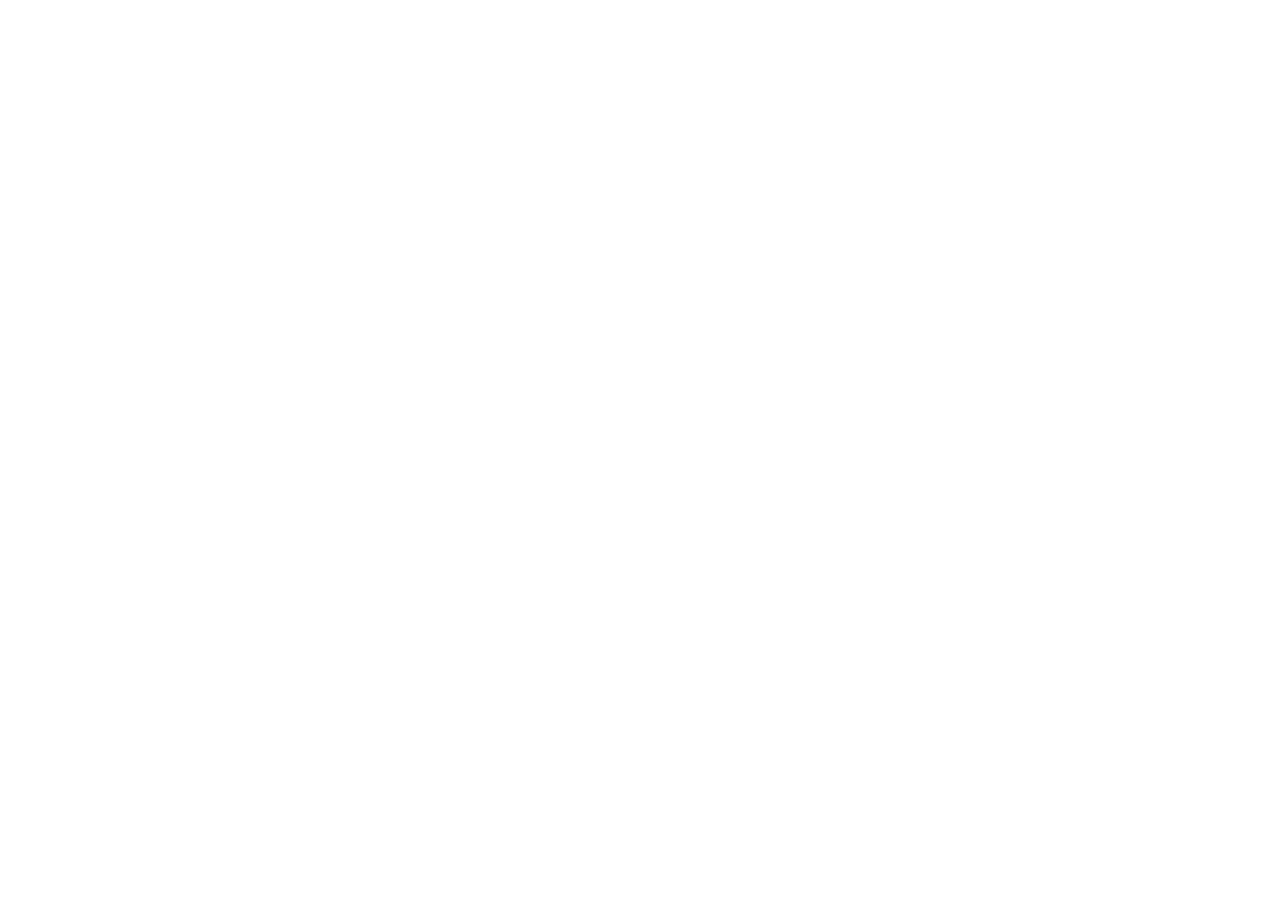
==== index.html @ 32064ecf "new" ====
<!DOCTYPE html>
<html lang="en">
<head>
    <meta charset="UTF-8">
    <meta http-equiv="X-UA-Compatible" content="IE=edge">
    <meta name="viewport" content="width=device-width, initial-scale=1.0">
    <title>Document</title>
</head>
<body>
    
</body>
</html>
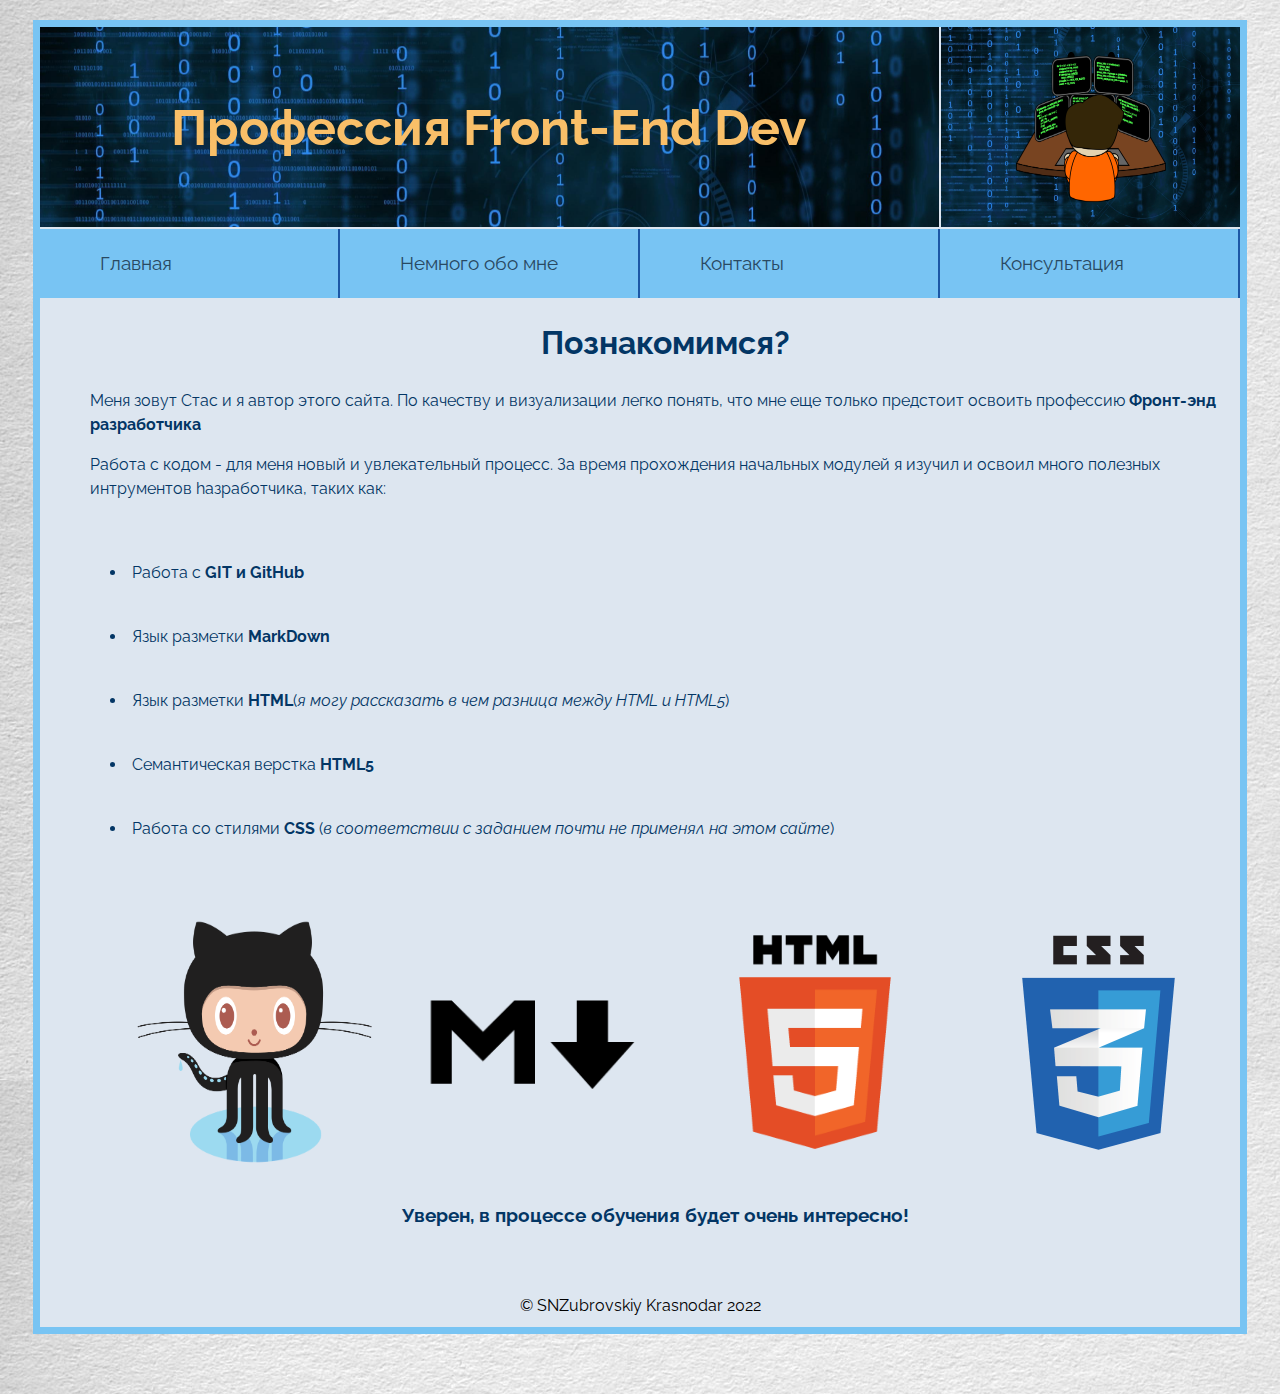
==== commit 1c26d8f9: "extract files html+img" ====
--- a/index.html
+++ b/index.html
@@ -1,12 +1,57 @@
-<!DOCTYPE html>
+<!DOCTYPE HTML>
 <html lang="en">
 <head>
     <meta charset="UTF-8">
     <meta http-equiv="X-UA-Compatible" content="IE=edge">
     <meta name="viewport" content="width=device-width, initial-scale=1.0">
-    <title>Document</title>
+    <title>My first site</title>
+    <link rel="stylesheet" href="/css/reset.css" type="text/css"><!--Сброс типовых стилей для обеспечения корректной кросбраузерной работы-->
+    <link rel="stylesheet" href="/css/style.css" type="text/css"><!--Подключил стили СSS-->
+    <link rel="icon" href="/images/favicon.png" type="image/png" title="Code"><!--Добавляю Фавикон-->
 </head>
-<body>
-    
+<body class="body">
+    <div class="container">
+        <header class="header">
+            <div class="titleblock">
+                Профессия Front-End Dev
+            </div> 
+            <div class="userpic">
+                <img src="userpic.png" alt="WebDev" width="150" height="150"><!--Не понимаю, почему через margin не получается оцентровать картинку-->
+            </div>
+        </header>
+        <nav class="navigation">
+            <div>
+                <a href="#">Главная</a>
+                <a href="about.html">Немного обо мне</a>
+                <a href="contacts.html">Контакты</a>
+                <a href="consult.html">Консультация</a>
+            </div>
+        </nav>
+        <main class="content">
+            <article class="contentbar">
+                <h1>Познакомимся?</h1>
+                <p>Меня зовут Стас и я автор этого сайта. По качеству и визуализации легко понять, что мне еще только предстоит освоить профессию <b>Фронт-энд разработчика</b></p>
+                <p>Работа с кодом - для меня новый и увлекательный процесс. За время прохождения начальных модулей я изучил и освоил много полезных интрументов hазработчика, таких как:</p>
+                    <br>
+                    <ul>
+                        <li>Работа с <b>GIT и GitHub</b></li>
+                        <li>Язык разметки <b>MarkDown</b></li>
+                        <li>Язык разметки <b>HTML</b>(<i>я могу рассказать в чем разница между HTML и HTML5</i>)</li>
+                        <li>Семантическая верстка <b>HTML5</b></li>
+                        <li>Работа со стилями <b>CSS</b> (<i>в соответствии с заданием почти не применял на этом сайте</i>)</li>
+                    </ul>
+            </article>
+            <aside class="scale">
+                <p><img src="Octocat.png" alt="" class="scale" width="250" height="250"></p>
+                <p><img src="markdown.png" alt="" class="scale" width="250" height="250"></p>
+                <p><img src="pngegg.png" alt="" class="scale" width="250" height="250"></p>
+                <p><img src="css.png" alt="" class="scale" width="250" height="250"></p>
+            </aside>
+            <h3>Уверен, в процессе обучения будет очень интересно!</h3>
+        </main>
+    </div>
+    <footer class="footer">
+        <span>&copy;&nbsp;SNZubrovskiy Krasnodar 2022</span>
+    </footer>
 </body>
 </html>--- a/css/style.css
+++ b/css/style.css
@@ -0,0 +1,113 @@
+@import url('https://fonts.googleapis.com/css2?family=Raleway:ital,wght@0,400;0,700;1,400&display=swap');
+
+.body {
+    font-family: 'Raleway', sans-serif;
+    background: url(/images/background.png);
+    padding: 20px 0;
+    line-height: 1.5;
+}
+.container {
+    width: 1200px;
+    min-height: 1300px;
+    border: 7px solid rgb(120, 196, 243);
+    margin: 0 auto;
+    margin-top: 10 auto;
+    background: rgb(221, 230, 240);
+}
+.header {
+    display: flex;
+    height: 200px;
+}
+.titleblock {
+    display: flex;
+    justify-content: center;
+    align-items: center;
+    width: 75%;
+    height: 100%;
+    font-size: 50px;
+    font-weight: bolder;
+    color: rgb(249, 191, 104);
+    margin-right: 2px;
+    background: url(/images/backgroundtitle.png) no-repeat center center / cover;
+}
+.userpic {
+    display: flex;
+    width: 25%;
+    height: 100%;
+    background: url(/images/backgroundtitle.png) no-repeat center center / cover;
+}
+.userpic img {
+    margin-top: 25px;
+    margin-left: 75px;
+}
+.navigation div {
+    display: flex;
+    background: rgb(120, 196, 243);
+    text-decoration: none;
+    margin: 2px 0;
+}
+.navigation div a {
+    width: 218px;
+    display: flex;
+    padding: 20px;
+    padding-left: 60px;
+    color: rgb(41, 73, 98);
+    font-size:larger;
+    text-decoration: none;
+    border-right: 2px solid rgba(0, 54, 142, 0.767);
+    transition: .2s;
+}
+.navigation a:hover {
+    background: rgb(19, 84, 141);
+    color: rgb(249, 191, 104);
+}
+.content {
+    margin-left: 30px;
+    color: rgb(3, 54, 101);
+}
+.contentbar h1, h2, h3 {
+    text-align: center;
+}
+.contentbar li {
+    padding: 20px;
+}
+.footer {
+    text-align: center;
+    height: 80px;
+    margin-top:-40px;
+}
+.contentbar {
+    color: rgb(3, 54, 101);
+    margin-left: 20px;
+    text-align: left;
+}
+ol, ul, li {
+	list-style:inside
+}
+.scale {
+    display: flex;
+    overflow: hidden;
+    margin-left: 30px;
+    margin-top: 20px;
+}
+.scale img {
+    display: block;
+    transition: .2s;
+}
+.scale img:hover {
+    transform: scale(1.2);
+   }
+.realty {
+	font-size: 15px;
+}
+.input {
+    margin-bottom: 20px;
+    padding: 15px;
+
+}
+.form {
+    border: 3px solid rgb(0, 21, 67);
+    margin: 20px;
+    padding: 25px;
+    font-size:large;
+}